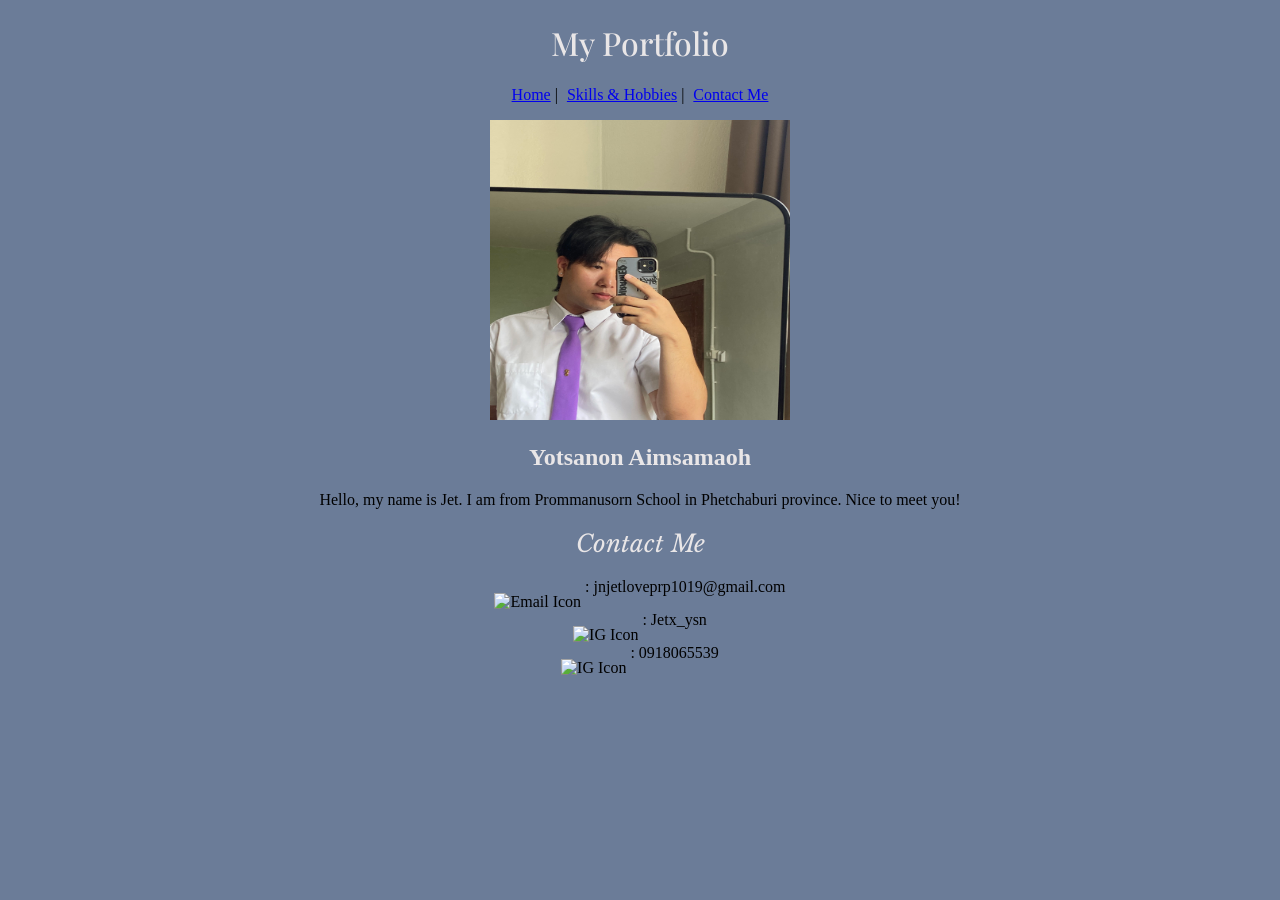
==== contact.html @ 77d5d03b "lab2 finished" ====
<!DOCTYPE html>
<html lang="en">
<head>
    <meta charset="UTF-8">
    <meta name="viewport" content="width=device-width, initial-scale=1.0">
    <title>My Portfolio</title>
     <link rel="stylesheet" href="styles.css" />
     <link rel="preconnect" href="https://fonts.googleapis.com">
<link rel="preconnect" href="https://fonts.gstatic.com" crossorigin>
<link href="https://fonts.googleapis.com/css2?family=Playfair+Display:ital,wght@0,400..900;1,400..900&display=swap" rel="stylesheet">
<link rel="preconnect" href="https://fonts.googleapis.com">
<link rel="preconnect" href="https://fonts.gstatic.com" crossorigin>
<link href="https://fonts.googleapis.com/css2?family=Libre+Baskerville:ital@1&display=swap" rel="stylesheet">
</head>
<body>
    
   <h1 class="center-title playfair-display-632">My Portfolio</h1>

    <p class="center-title">
        <a href="index.html">Home</a> |
      <a href="exper.html" style="margin-left: 5px">Skills & Hobbies</a> |
      <a href="contact.html" style="margin-left: 5px">Contact Me</a>
    </p>

    <div class="center-title">
      <img src="pic/IMG_1274.jpg" width="300" height="300" alt="My Photo" />
      </div>
      
    
    <h2 class="center-title">Yotsanon Aimsamaoh</h2>

    <div class="center-title">
      <p>Hello, my name is Jet. I am from Prommanusorn School in Phetchaburi province. Nice to meet you!</p>
    </div>

    <h2 class="center-title libre-baskerville">Contact Me</h2>

    <div class="center-title">
        <img src="https://img.icons8.com/?size=100&id=P7UIlhbpWzZm&format=png&color=000000" width="40" height="40" alt="Email Icon" style="vertical-align: -15px;">
        <span>: jnjetloveprp1019@gmail.com</span>
    </div>

    <div class="center-title">
        <img src="https://img.icons8.com/?size=100&id=BrU2BBoRXiWq&format=png&color=000000" width="40" height="40" alt="IG Icon" style="vertical-align: -15px;">
        <span>: Jetx_ysn</span>
    </div>

    <div class="center-title">
        <img src="https://img.icons8.com/?size=100&id=I24lanX6Nq71&format=png&color=000000" width="40" height="40" alt="IG Icon" style="vertical-align: -15px;">
        <span>: 0918065539</span>
    </div>

    
    
    
</body>
</html>
---- styles.css ----
.center-title{
   text-align: center;
    }

    .contain{

            padding: 10px;
            border: 3px solid #5e5653;
            display: inline-block;
        
    }

    .contain ul{
        text-align: left;
    }

    body{
        background-color: #6b7c98;
    }

    h1{
        color: #e9e6e7;
    }
    h2{
        color: #e9e6e7;
    }

    
.playfair-display-632 {
  font-family: "Playfair Display", serif;
  font-optical-sizing: auto;
  font-weight: 478;
  font-style: normal;
}


.libre-baskerville {
  font-family: "Libre Baskerville", serif;
  font-optical-sizing: auto;
  font-weight: 400;
  font-style: italic;
}
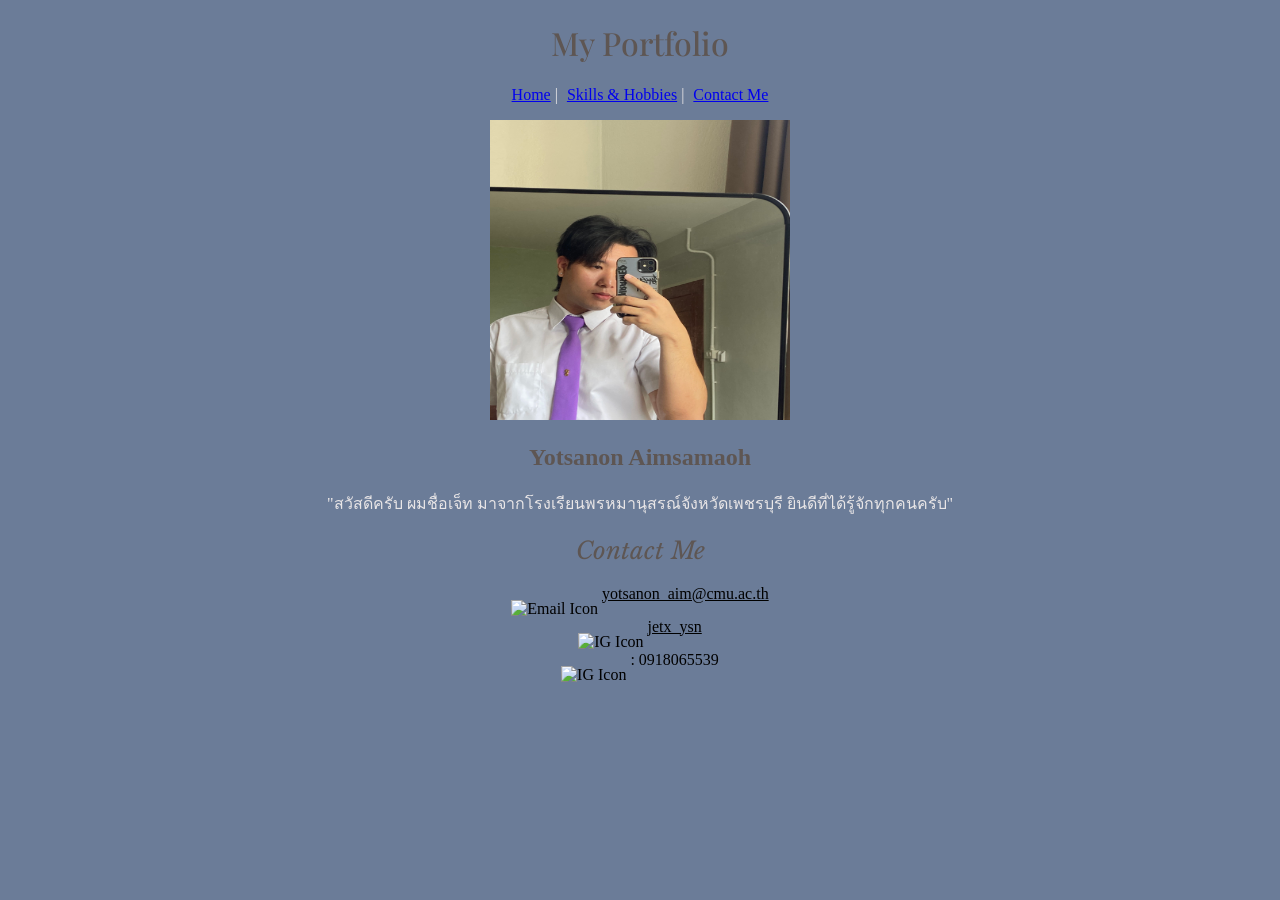
==== commit 7b3ec705: "completed" ====
--- a/contact.html
+++ b/contact.html
@@ -30,19 +30,19 @@
     <h2 class="center-title">Yotsanon Aimsamaoh</h2>
 
     <div class="center-title">
-      <p>Hello, my name is Jet. I am from Prommanusorn School in Phetchaburi province. Nice to meet you!</p>
+      <p style="color: #e9e6e7;">"สวัสดีครับ ผมชื่อเจ็ท มาจากโรงเรียนพรหมานุสรณ์จังหวัดเพชรบุรี ยินดีที่ได้รู้จักทุกคนครับ"</p>
     </div>
 
     <h2 class="center-title libre-baskerville">Contact Me</h2>
 
     <div class="center-title">
         <img src="https://img.icons8.com/?size=100&id=P7UIlhbpWzZm&format=png&color=000000" width="40" height="40" alt="Email Icon" style="vertical-align: -15px;">
-        <span>: jnjetloveprp1019@gmail.com</span>
+        <span><a href="mailto:yotsanon_aim@cmu.ac.th" style="color: black;" target="_blank">yotsanon_aim@cmu.ac.th</a></span>
     </div>
 
     <div class="center-title">
         <img src="https://img.icons8.com/?size=100&id=BrU2BBoRXiWq&format=png&color=000000" width="40" height="40" alt="IG Icon" style="vertical-align: -15px;">
-        <span>: Jetx_ysn</span>
+        <span><a href="https://www.instagram.com/jetx_ysn/" style="color: black;" target="_blank">jetx_ysn</a></span>
     </div>
 
     <div class="center-title">
--- a/styles.css
+++ b/styles.css
@@ -5,7 +5,7 @@
     .contain{
 
             padding: 10px;
-            border: 3px solid #5e5653;
+            border: 3px solid #ab978c;
             display: inline-block;
         
     }
@@ -19,9 +19,17 @@
     }
 
     h1{
+        color: #5e5653;
+    }
+    h2{
+        color: #5e5653;
+    }
+
+    p{
         color: #e9e6e7;
     }
-    h2{
+
+    li{
         color: #e9e6e7;
     }
 
